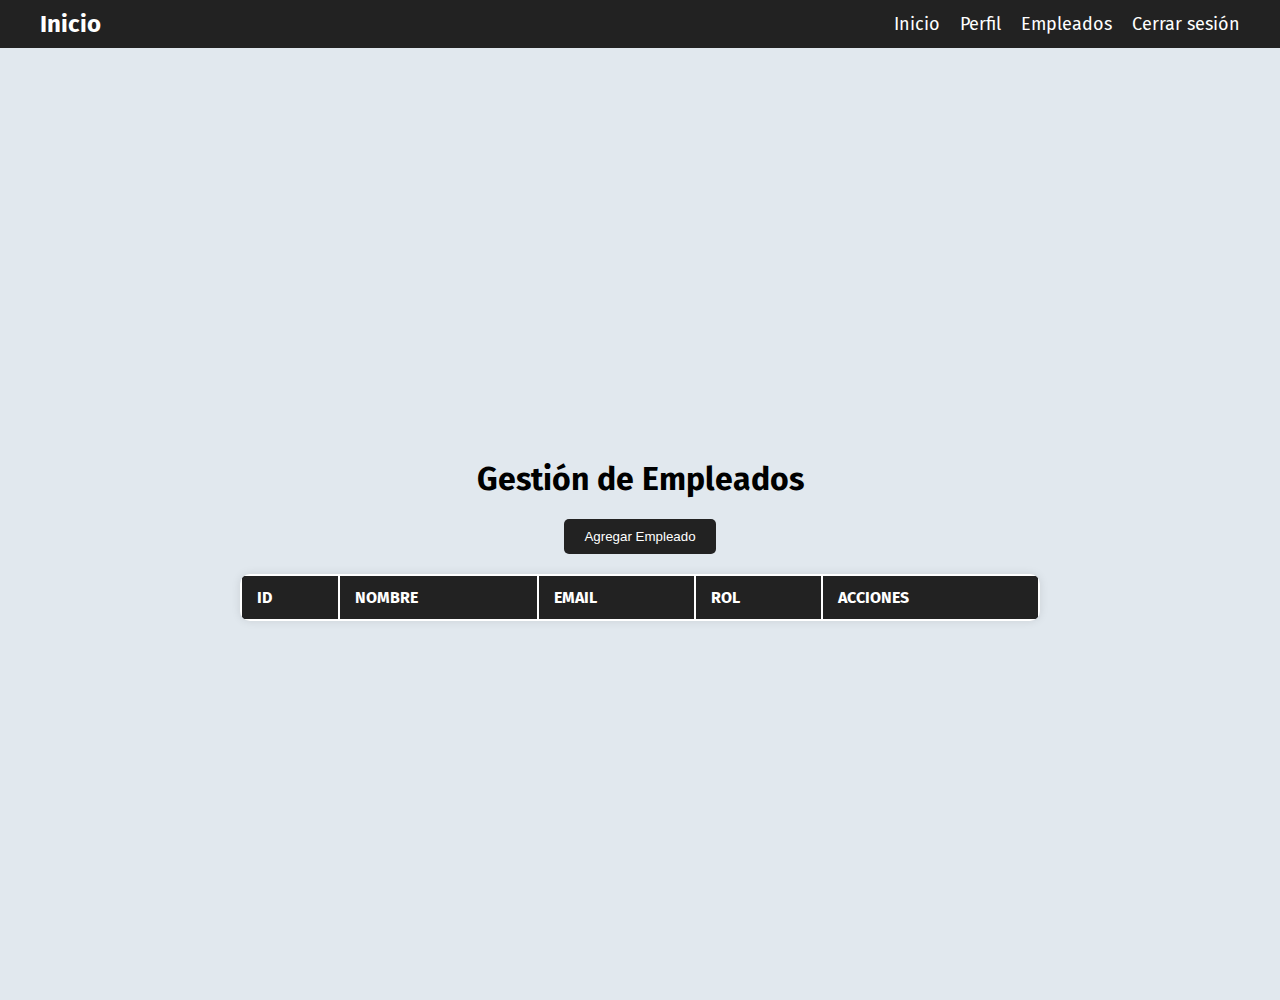
==== templates/employees.html @ 5f055e2e "first commit" ====
<!DOCTYPE html>
<html lang="es">
<head>
    <meta charset="UTF-8">
    <meta name="viewport" content="width=device-width, initial-scale=1.0">
    <title>Gestión de Empleados</title>
    <link href="https://fonts.googleapis.com/css?family=Fira+Sans" rel="stylesheet">
    <link rel="stylesheet" href="/static/styles.css">
</head>
<body>
    <nav>
        <div class="nav-container">
            <a href="/index" class="nav-logo">Inicio</a>
            <div class="nav-links" id="nav-links">
                <a href="/index">Inicio</a>
                <a href="/profile">Perfil</a>
                <a href="/employees">Empleados</a>
                <a href="/logout">Cerrar sesión</a>

            </div>
            <button class="nav-toggle" id="nav-toggle">
                <span></span>
                <span></span>
                <span></span>
            </button>
        </div>
    </nav>

    <div class="container">
        <h1>Gestión de Empleados</h1>
        <button id="addEmployeeBtn">Agregar Empleado</button>
        <table id="employeeTable">
            <thead>
                <tr>
                    <th>ID</th>
                    <th>Nombre</th>
                    <th>Email</th>
                    <th>Rol</th>
                    <th>Acciones</th>
                </tr>
            </thead>
            <tbody>
                <!-- Los empleados se cargarán aquí dinámicamente -->
            </tbody>
        </table>
    </div>

<!-- Modal para agregar/editar empleados -->
<div id="employeeModal" class="modal">
    <div class="modal-content">
        <span class="close">&times;</span>
        <h2 id="modalTitle">Agregar Empleado</h2>
        <form id="employeeForm">
            <input type="hidden" id="employeeId">
            <input type="text" id="name" placeholder="Nombre" required>
            <input type="email" id="email" placeholder="Email" required>
            <input type="text" id="role" placeholder="Rol" required>
            <button type="submit">Guardar</button>
        </form>
    </div>
</div>

    <script src="/static/employees.js"></script>
</body>
</html>
---- static/styles.css ----
/* styles.css */
@import url("https://fonts.googleapis.com/css?family=Fira+Sans");

/* Estilos globales */
html, body {
    position: relative;
    min-height: 100vh;
    background-color: #E1E8EE;
    font-family: "Fira Sans", Helvetica, Arial, sans-serif;
    -webkit-font-smoothing: antialiased;
    -moz-osx-font-smoothing: grayscale;
    margin: 0;
    padding: 0;
}

/* Menú de navegación */
nav {
    background-color: #222;
    padding: 10px 20px;
    position: fixed; /* Fijo en la parte superior */
    top: 0;
    left: 0;
    right: 0;
    z-index: 1000;
}

.nav-container {
    display: flex;
    justify-content: space-between;
    align-items: center;
    max-width: 1200px;
    margin: 0 auto;
}

.nav-logo {
    color: #fff;
    text-decoration: none;
    font-size: 24px;
    font-weight: bold;
}

.nav-links {
    display: flex;
    gap: 20px;
}

.nav-links a {
    color: #fff;
    text-decoration: none;
    font-size: 18px;
    transition: color 0.3s ease;
}

.nav-links a:hover {
    color: #6B92A4;
}

.nav-toggle {
    display: none;
    flex-direction: column;
    justify-content: space-around;
    width: 30px;
    height: 24px;
    background: transparent;
    border: none;
    cursor: pointer;
    padding: 0;
}

.nav-toggle span {
    width: 100%;
    height: 3px;
    background-color: #fff;
    transition: all 0.3s ease;
}

/* Estilos responsivos */
@media (max-width: 768px) {
    .nav-links {
        display: none;
        flex-direction: column;
        background-color: #222;
        position: absolute;
        top: 60px;
        right: 20px;
        width: 200px;
        padding: 10px;
        border-radius: 5px;
    }

    .nav-links.active {
        display: flex;
    }

    .nav-toggle {
        display: flex;
    }
}

/* Contenido principal */
.welcome-message, .profile-message {
    text-align: center;
    margin-top: 80px; /* Margen superior para evitar solapamiento */
    font-size: 24px;
    color: #222;
    padding: 20px;
}

/* Estilos del formulario de login/register */
.form-structor {
    background-color: #222;
    border-radius: 15px;
    height: 550px;
    width: 350px;
    position: relative;
    overflow: hidden;
    margin: 80px auto; /* Centrado vertical con margen superior */
}

.form-structor::after {
    content: '';
    opacity: .8;
    position: absolute;
    top: 0;
    right: 0;
    bottom: 0;
    left: 0;
    background-repeat: no-repeat;
    background-position: left bottom;
    background-size: 500px;
    background-image: url('https://images.unsplash.com/photo-1503602642458-232111445657?ixlib=rb-0.3.5&ixid=eyJhcHBfaWQiOjEyMDd9&s=bf884ad570b50659c5fa2dc2cfb20ecf&auto=format&fit=crop&w=1000&q=100');
}

.signup {
    position: absolute;
    top: 50%;
    left: 50%;
    transform: translate(-50%, -50%);
    width: 65%;
    z-index: 5;
    transition: all .3s ease;
}

.signup.slide-up {
    top: 5%;
    transform: translate(-50%, 0%);
    transition: all .3s ease;
}

.signup.slide-up .form-holder,
.signup.slide-up .submit-btn {
    opacity: 0;
    visibility: hidden;
}

.signup.slide-up .form-title {
    font-size: 1em;
    cursor: pointer;
}

.signup.slide-up .form-title span {
    margin-right: 5px;
    opacity: 1;
    visibility: visible;
    transition: all .3s ease;
}

.form-title {
    color: #fff;
    font-size: 1.7em;
    text-align: center;
}

.form-title span {
    color: rgba(0, 0, 0, 0.4);
    opacity: 0;
    visibility: hidden;
    transition: all .3s ease;
}

.form-holder {
    border-radius: 15px;
    background-color: #fff;
    overflow: hidden;
    margin-top: 50px;
    opacity: 1;
    visibility: visible;
    transition: all .3s ease;
}

.input {
    border: 0;
    outline: none;
    box-shadow: none;
    display: block;
    height: 30px;
    line-height: 30px;
    padding: 8px 15px;
    border-bottom: 1px solid #eee;
    width: 100%;
    font-size: 12px;
}

.input:last-child {
    border-bottom: 0;
}

.input::placeholder {
    color: rgba(0, 0, 0, 0.4);
}

.submit-btn {
    background-color: rgba(0, 0, 0, 0.4);
    color: rgba(255, 255, 255, 0.7);
    border: 0;
    border-radius: 15px;
    display: block;
    margin: 15px auto;
    padding: 15px 45px;
    width: 100%;
    font-size: 13px;
    font-weight: bold;
    cursor: pointer;
    opacity: 1;
    visibility: visible;
    transition: all .3s ease;
}

.submit-btn:hover {
    background-color: rgba(0, 0, 0, 0.8);
}

.login {
    position: absolute;
    top: 20%;
    left: 0;
    right: 0;
    bottom: 0;
    background-color: #fff;
    z-index: 5;
    transition: all .3s ease;
}

.login::before {
    content: '';
    position: absolute;
    left: 50%;
    top: -20px;
    transform: translate(-50%, 0);
    background-color: #fff;
    width: 200%;
    height: 250px;
    border-radius: 50%;
    z-index: 4;
    transition: all .3s ease;
}

.login .center {
    position: absolute;
    top: calc(50% - 10%);
    left: 50%;
    transform: translate(-50%, -50%);
    width: 65%;
    z-index: 5;
    transition: all .3s ease;
}

.login .form-title {
    color: #000;
    font-size: 1.7em;
    text-align: center;
}

.login .form-title span {
    color: rgba(0, 0, 0, 0.4);
    opacity: 0;
    visibility: hidden;
    transition: all .3s ease;
}

.login .form-holder {
    border-radius: 15px;
    background-color: #fff;
    border: 1px solid #eee;
    overflow: hidden;
    margin-top: 50px;
    opacity: 1;
    visibility: visible;
    transition: all .3s ease;
}

.login .submit-btn {
    background-color: #6B92A4;
    color: rgba(255, 255, 255, 0.7);
}

.login.slide-up {
    top: 90%;
    transition: all .3s ease;
}

.login.slide-up .center {
    top: 10%;
    transform: translate(-50%, 0%);
    transition: all .3s ease;
}

.login.slide-up .form-holder,
.login.slide-up .submit-btn {
    opacity: 0;
    visibility: hidden;
    transition: all .3s ease;
}

.login.slide-up .form-title {
    font-size: 1em;
    margin: 0;
    padding: 0;
    cursor: pointer;
    transition: all .3s ease;
}

.login.slide-up .form-title span {
    margin-right: 5px;
    opacity: 1;
    visibility: visible;
    transition: all .3s ease;
}


/* Estilos generales para la tabla empleados */
/* Contenedor principal para centrar el contenido */
.container {
    display: flex;
    flex-direction: column;
    align-items: center;
    justify-content: center;
    min-height: 100vh;
    padding-top: 80px; /* Ajusta este valor según la altura de tu menú de navegación */
    padding-bottom: 20px; /* Espacio inferior */
}

/* Estilos para el formulario de empleados */
#employeeForm {
    background-color: #fff;
    padding: 20px;
    border-radius: 10px;
    box-shadow: 0 0 10px rgba(0, 0, 0, 0.1);
    width: 100%;
    max-width: 500px;
    margin-bottom: 20px; /* Espacio entre el formulario y la tabla */
}

#employeeForm input {
    width: 100%;
    padding: 10px;
    margin-bottom: 10px;
    border: 1px solid #ccc;
    border-radius: 5px;
    font-size: 16px;
}

#employeeForm button {
    width: 100%;
    padding: 10px;
    background-color: #222;
    color: #fff;
    border: none;
    border-radius: 5px;
    cursor: pointer;
    font-size: 16px;
}

#employeeForm button:hover {
    background-color: #6B92A4;
}

/* Estilos para la tabla de empleados */
#employeeTable {
    width: 100%;
    max-width: 800px;
    margin: 0 auto;
    background-color: #fff;
    border-radius: 10px;
    box-shadow: 0 0 10px rgba(0, 0, 0, 0.1);
    overflow: hidden;
}

#employeeTable th, #employeeTable td {
    padding: 12px 15px;
    text-align: left;
}

#employeeTable th {
    background-color: #222;
    color: #fff;
    font-weight: bold;
    text-transform: uppercase;
}

#employeeTable tr {
    border-bottom: 1px solid #ddd;
}

#employeeTable tr:hover {
    background-color: #f5f5f5;
}

#employeeTable tr:nth-child(even) {
    background-color: #f9f9f9;
}

.actions button {
    padding: 5px 10px;
    margin-right: 5px;
    border: none;
    border-radius: 4px;
    cursor: pointer;
    font-size: 14px;
    transition: background-color 0.3s ease;
}

.actions button.edit {
    background-color: #4CAF50;
    color: white;
}

.actions button.edit:hover {
    background-color: #45a049;
}

.actions button.delete {
    background-color: #f44336;
    color: white;
}

.actions button.delete:hover {
    background-color: #e53935;
}

/* Ajustes para dispositivos móviles */
@media (max-width: 768px) {
    .container {
        padding-top: 100px; /* Ajusta este valor si el menú de navegación cambia de altura en móviles */
    }

    #employeeForm {
        width: 90%;
    }

    #employeeTable {
        display: block;
        overflow-x: auto;
        white-space: nowrap;
    }

    #employeeTable th, #employeeTable td {
        padding: 8px 10px;
    }

    .actions button {
        padding: 4px 8px;
        font-size: 12px;
    }
}

/* Estilos para el botón de agregar empleado */
#addEmployeeBtn {
    background-color: #222;
    color: #fff;
    padding: 10px 20px;
    border: none;
    border-radius: 5px;
    cursor: pointer;
    margin-bottom: 20px;
}

#addEmployeeBtn:hover {
    background-color: #6B92A4;
}

/* Estilos para el modal */
.modal {
    display: none;
    position: fixed;
    z-index: 1001;
    left: 0;
    top: 0;
    width: 100%;
    height: 100%;
    overflow: auto;
    background-color: rgba(0, 0, 0, 0.5);
}

.modal-content {
    background-color: #fff;
    margin: 10% auto;
    padding: 20px;
    border-radius: 10px;
    width: 90%;
    max-width: 500px;
    position: relative;
    box-sizing: border-box; /* Asegura que el padding no afecte el ancho total */
}

.close {
    position: absolute;
    right: 10px;
    top: 10px;
    font-size: 24px;
    cursor: pointer;
}

.close:hover {
    color: #6B92A4;
}

/* Estilos para el formulario dentro del modal */
#employeeForm {
    display: flex;
    flex-direction: column;
    gap: 10px; /* Espacio entre los campos del formulario */
}

#employeeForm input {
    width: 100%;
    padding: 10px;
    margin-bottom: 10px;
    border: 1px solid #ccc;
    border-radius: 5px;
    font-size: 16px;
    box-sizing: border-box; /* Asegura que el padding no afecte el ancho total */
}

#employeeForm button {
    width: 100%;
    padding: 10px;
    background-color: #222;
    color: #fff;
    border: none;
    border-radius: 5px;
    cursor: pointer;
    font-size: 16px;
    box-sizing: border-box; /* Asegura que el padding no afecte el ancho total */
}

#employeeForm button:hover {
    background-color: #6B92A4;
}

/* Ajustes para dispositivos móviles */
@media (max-width: 768px) {
    .modal-content {
        width: 95%;
        margin: 20% auto;
    }

    #employeeForm input, #employeeForm button {
        font-size: 14px;
    }
}
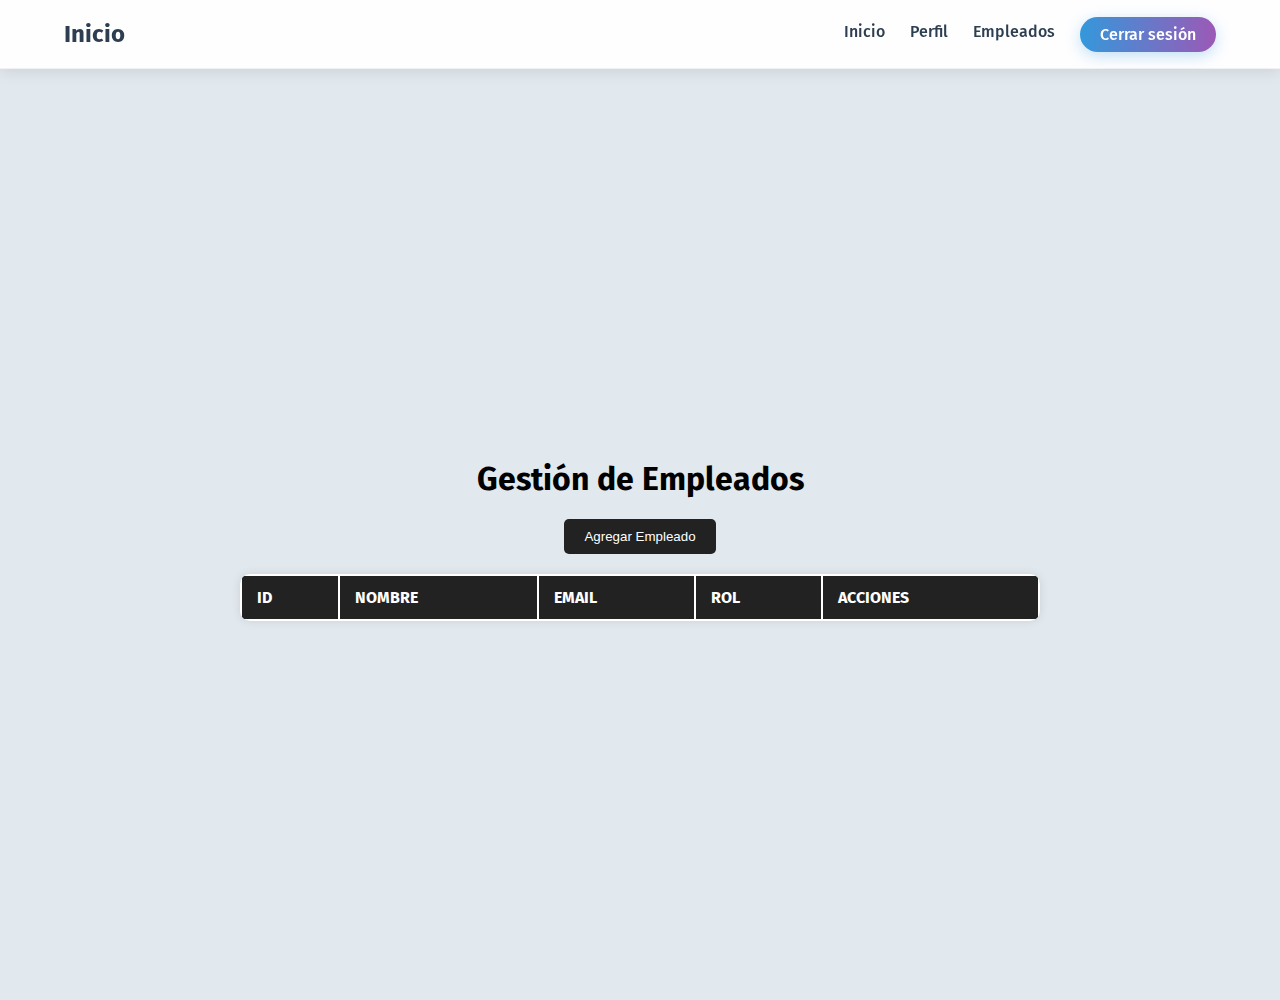
==== commit 6ae77e16: "ChangeNavbar" ====
--- a/templates/employees.html
+++ b/templates/employees.html
@@ -8,17 +8,19 @@
     <link rel="stylesheet" href="/static/styles.css">
 </head>
 <body>
-    <nav>
+    <nav class="modern-nav">
         <div class="nav-container">
-            <a href="/index" class="nav-logo">Inicio</a>
+            <a href="/index" class="nav-logo">
+                <span class="logo-text">Inicio</span>
+                <span class="logo-highlight"></span>
+            </a>
             <div class="nav-links" id="nav-links">
-                <a href="/index">Inicio</a>
-                <a href="/profile">Perfil</a>
-                <a href="/employees">Empleados</a>
-                <a href="/logout">Cerrar sesión</a>
-
+                <a href="/index" class="nav-link"><span>Inicio</span></a>
+                <a href="/profile" class="nav-link"><span>Perfil</span></a>
+                <a href="/employees" class="nav-link"><span>Empleados</span></a>
+                <a href="/logout" class="nav-link highlight"><span>Cerrar sesión</span></a>
             </div>
-            <button class="nav-toggle" id="nav-toggle">
+            <button class="nav-toggle" id="nav-toggle" aria-label="Menú">
                 <span></span>
                 <span></span>
                 <span></span>
--- a/static/styles.css
+++ b/static/styles.css
@@ -14,89 +14,225 @@
 }
 
 /* Menú de navegación */
-nav {
-    background-color: #222;
-    padding: 10px 20px;
-    position: fixed; /* Fijo en la parte superior */
+.modern-nav {
+    background-color: rgba(255, 255, 255, 0.95);
+    backdrop-filter: blur(10px);
+    -webkit-backdrop-filter: blur(10px);
+    padding: 15px 5%;
+    position: fixed;
     top: 0;
     left: 0;
     right: 0;
     z-index: 1000;
+    box-shadow: 0 2px 15px rgba(0, 0, 0, 0.1);
+    border-bottom: 1px solid rgba(0, 0, 0, 0.05);
+    transition: all 0.3s ease;
 }
 
 .nav-container {
     display: flex;
     justify-content: space-between;
     align-items: center;
-    max-width: 1200px;
+    max-width: 1400px;
     margin: 0 auto;
 }
 
 .nav-logo {
-    color: #fff;
+    color: #2c3e50;
     text-decoration: none;
     font-size: 24px;
-    font-weight: bold;
+    font-weight: 700;
+    position: relative;
+    display: inline-block;
+    padding: 5px 0;
+}
+
+.nav-logo .logo-highlight {
+    position: absolute;
+    bottom: 0;
+    left: 0;
+    width: 100%;
+    height: 2px;
+    background: linear-gradient(90deg, #3498db, #9b59b6);
+    transform: scaleX(0);
+    transform-origin: right;
+    transition: transform 0.3s ease;
+}
+
+.nav-logo:hover .logo-highlight {
+    transform: scaleX(1);
+    transform-origin: left;
 }
 
 .nav-links {
     display: flex;
-    gap: 20px;
-}
-
-.nav-links a {
-    color: #fff;
+    gap: 25px;
+}
+
+.nav-link {
+    color: #2c3e50;
     text-decoration: none;
-    font-size: 18px;
-    transition: color 0.3s ease;
-}
-
-.nav-links a:hover {
-    color: #6B92A4;
+    font-size: 16px;
+    font-weight: 500;
+    position: relative;
+    padding: 5px 0;
+    transition: all 0.3s ease;
+}
+
+.nav-link span {
+    position: relative;
+    z-index: 1;
+}
+
+.nav-link:before {
+    content: '';
+    position: absolute;
+    bottom: 0;
+    left: 0;
+    width: 100%;
+    height: 2px;
+    background: linear-gradient(90deg, #3498db, #9b59b6);
+    transform: scaleX(0);
+    transform-origin: right;
+    transition: transform 0.3s ease;
+}
+
+.nav-link:hover:before {
+    transform: scaleX(1);
+    transform-origin: left;
+}
+
+.nav-link.highlight {
+    background: linear-gradient(90deg, #3498db, #9b59b6);
+    color: white;
+    padding: 8px 20px;
+    border-radius: 25px;
+    transition: all 0.3s ease;
+    box-shadow: 0 4px 15px rgba(52, 152, 219, 0.3);
+}
+
+.nav-link.highlight:hover {
+    transform: translateY(-2px);
+    box-shadow: 0 6px 20px rgba(52, 152, 219, 0.4);
 }
 
 .nav-toggle {
     display: none;
     flex-direction: column;
-    justify-content: space-around;
+    justify-content: space-between;
     width: 30px;
-    height: 24px;
+    height: 21px;
     background: transparent;
     border: none;
     cursor: pointer;
     padding: 0;
+    position: relative;
+    z-index: 1001;
 }
 
 .nav-toggle span {
     width: 100%;
     height: 3px;
-    background-color: #fff;
+    background: linear-gradient(90deg, #3498db, #9b59b6);
     transition: all 0.3s ease;
+    transform-origin: right;
+}
+
+.nav-toggle.active span:nth-child(1) {
+    transform: rotate(-45deg) translate(-5px, 6px);
+    background: #2c3e50;
+}
+
+.nav-toggle.active span:nth-child(2) {
+    opacity: 0;
+}
+
+.nav-toggle.active span:nth-child(3) {
+    transform: rotate(45deg) translate(-5px, -6px);
+    background: #2c3e50;
 }
 
 /* Estilos responsivos */
 @media (max-width: 768px) {
+    .modern-nav {
+        padding: 15px 5%;
+    }
+    
     .nav-links {
-        display: none;
+        position: fixed;
+        top: 0;
+        right: -100%;
+        width: 70%;
+        max-width: 300px;
+        height: 100vh;
+        background-color: white;
         flex-direction: column;
-        background-color: #222;
-        position: absolute;
-        top: 60px;
-        right: 20px;
-        width: 200px;
-        padding: 10px;
-        border-radius: 5px;
-    }
-
+        align-items: flex-start;
+        padding: 80px 30px;
+        box-shadow: -5px 0 15px rgba(0, 0, 0, 0.1);
+        transition: right 0.4s ease;
+        gap: 25px;
+    }
+    
     .nav-links.active {
-        display: flex;
-    }
-
+        right: 0;
+    }
+    
+    .nav-link {
+        font-size: 18px;
+        padding: 10px 0;
+    }
+    
+    .nav-link.highlight {
+        margin-top: 20px;
+        align-self: center;
+    }
+    
     .nav-toggle {
         display: flex;
     }
 }
 
+/* Estilos responsivos */
+@media (max-width: 768px) {
+    .modern-nav {
+        padding: 15px 5%;
+    }
+    
+    .nav-links {
+        position: fixed;
+        top: 0;
+        right: -100%;
+        width: 70%;
+        max-width: 300px;
+        height: 100vh;
+        background-color: white;
+        flex-direction: column;
+        align-items: flex-start;
+        padding: 80px 30px;
+        box-shadow: -5px 0 15px rgba(0, 0, 0, 0.1);
+        transition: right 0.4s ease;
+        gap: 25px;
+    }
+    
+    .nav-links.active {
+        right: 0;
+    }
+    
+    .nav-link {
+        font-size: 18px;
+        padding: 10px 0;
+    }
+    
+    .nav-link.highlight {
+        margin-top: 20px;
+        align-self: center;
+    }
+    
+    .nav-toggle {
+        display: flex;
+    }
+}
 /* Contenido principal */
 .welcome-message, .profile-message {
     text-align: center;
